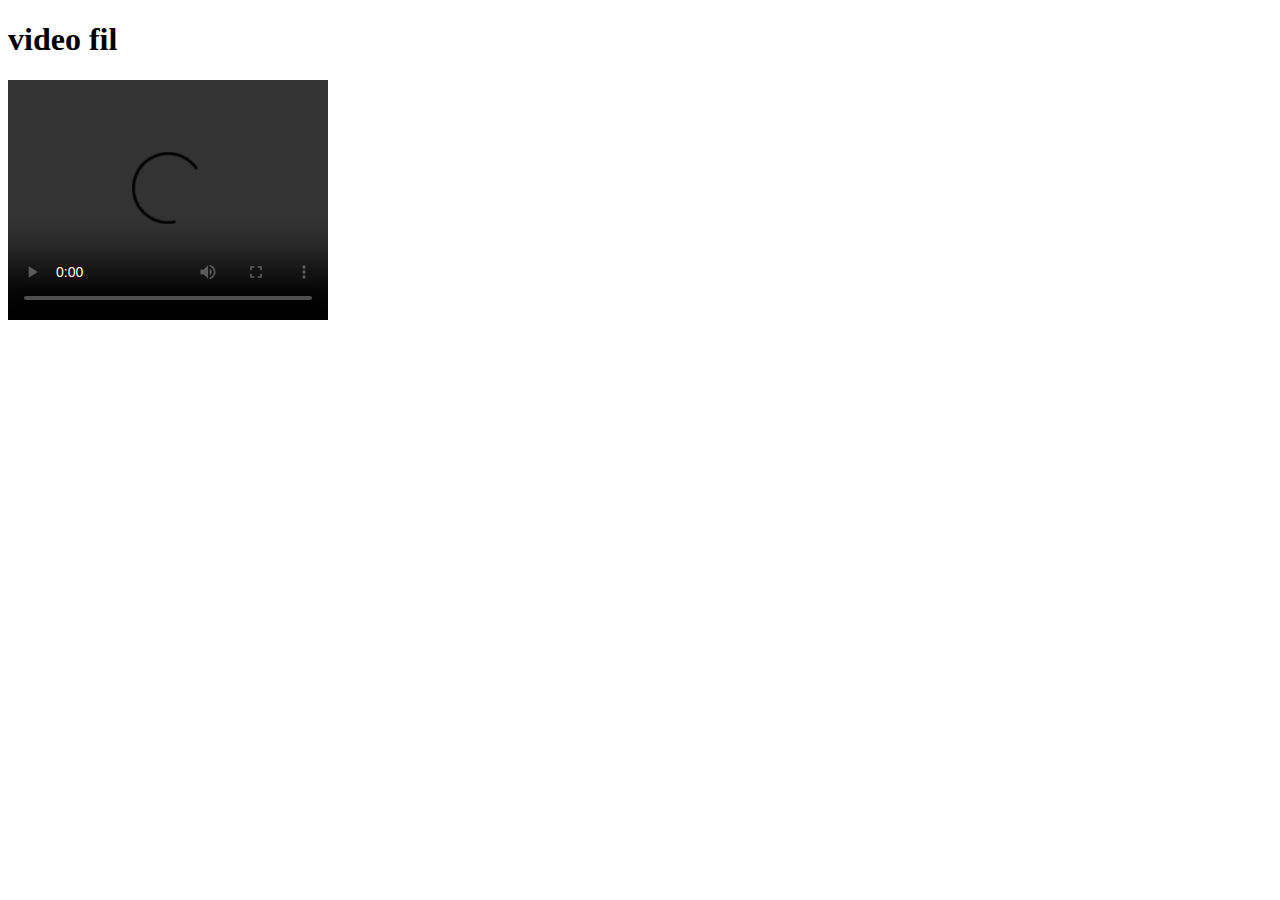
==== index.html @ 4fd9e86b "video tilføjet" ====
<!DOCTYPE html>
<html lang="da">

<head>
    <meta charset="utf-8">
    <meta name="viewport" content="width=device-width, initial-scale=1.0">
    <title>mandag_test</title>
    <link rel="stylesheet" href="style.css">
</head>

<body>
    <h1>video fil</h1>
    <video width="320" height="240" controls>
        <source src="klippeopgaven_a.mp4" type="video/mp4">

    </video>




    <script src=""></script>
</body>

</html>
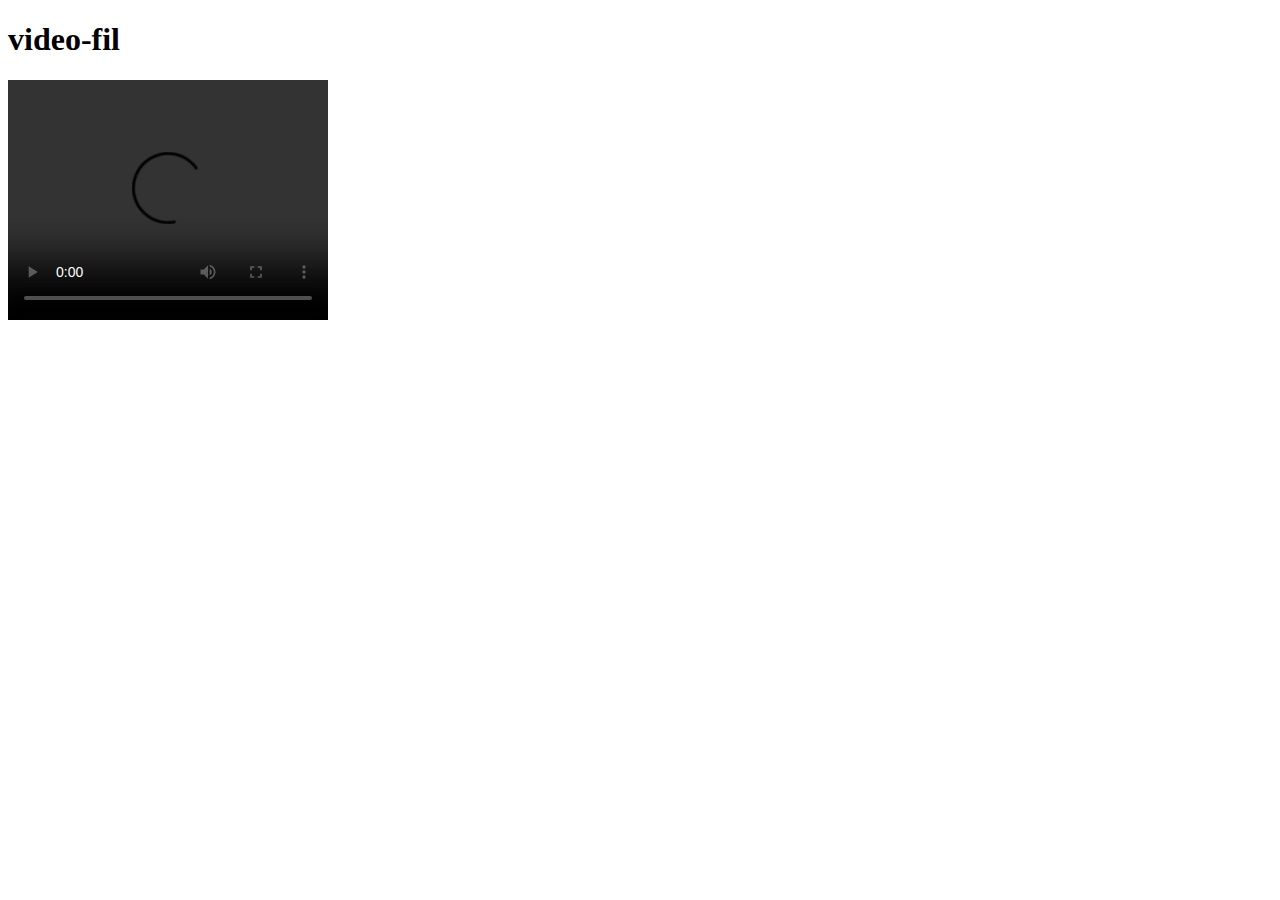
==== commit 74d62e4d: "tilføjet bindestreg" ====
--- a/index.html
+++ b/index.html
@@ -9,7 +9,7 @@
 </head>
 
 <body>
-    <h1>video fil</h1>
+    <h1>video-fil</h1>
     <video width="320" height="240" controls>
         <source src="klippeopgaven_a.mp4" type="video/mp4">
 
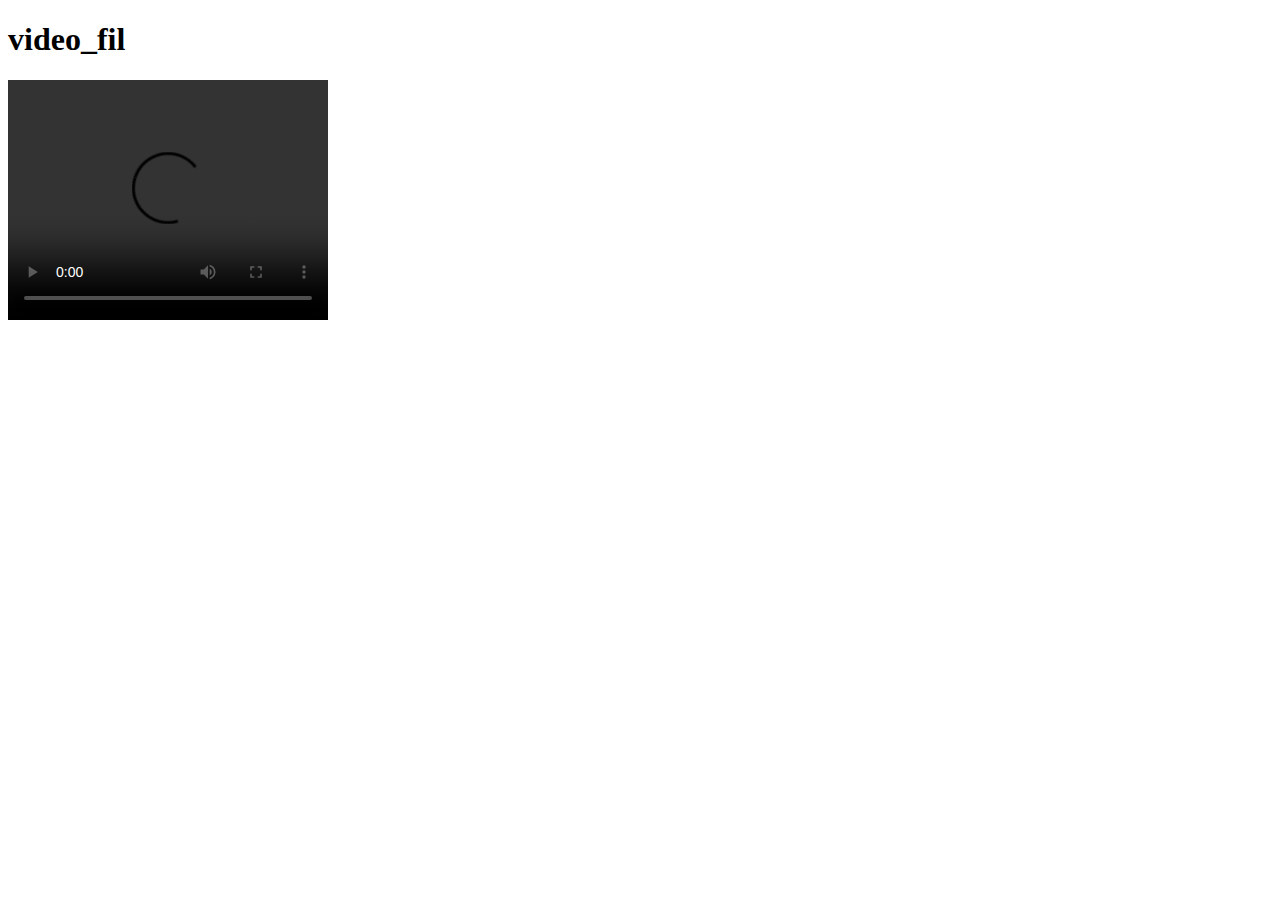
==== commit 1914652d: "nyt navn" ====
--- a/index.html
+++ b/index.html
@@ -9,7 +9,7 @@
 </head>
 
 <body>
-    <h1>video-fil</h1>
+    <h1>video_fil</h1>
     <video width="320" height="240" controls>
         <source src="klippeopgaven_a.mp4" type="video/mp4">
 
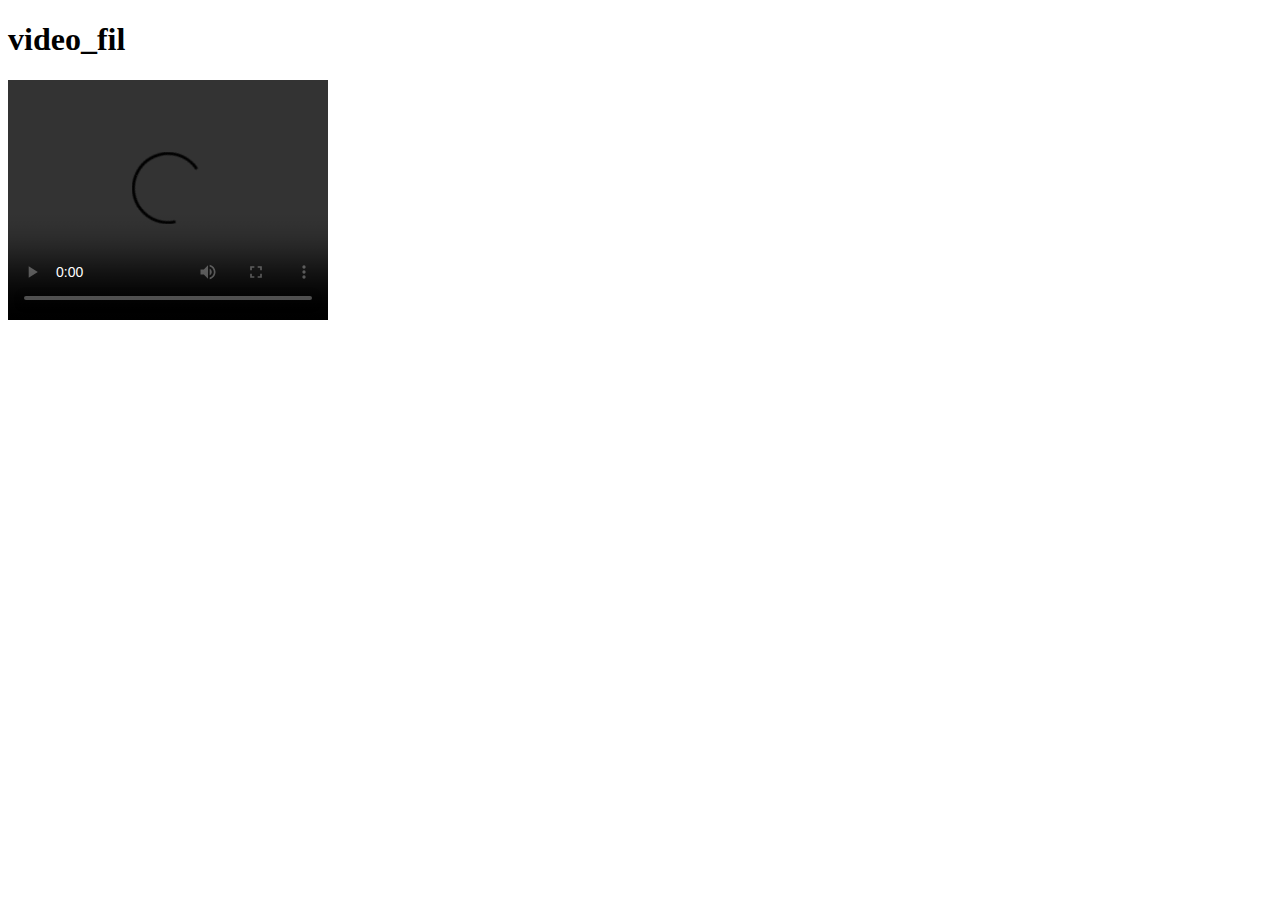
==== commit 456d47ac: "Merge remote-tracking branch 'mtest/master'" ====
--- a/index.html
+++ b/index.html
@@ -9,7 +9,9 @@
 </head>
 
 <body>
+
     <h1>video_fil</h1>
+
     <video width="320" height="240" controls>
         <source src="klippeopgaven_a.mp4" type="video/mp4">
 
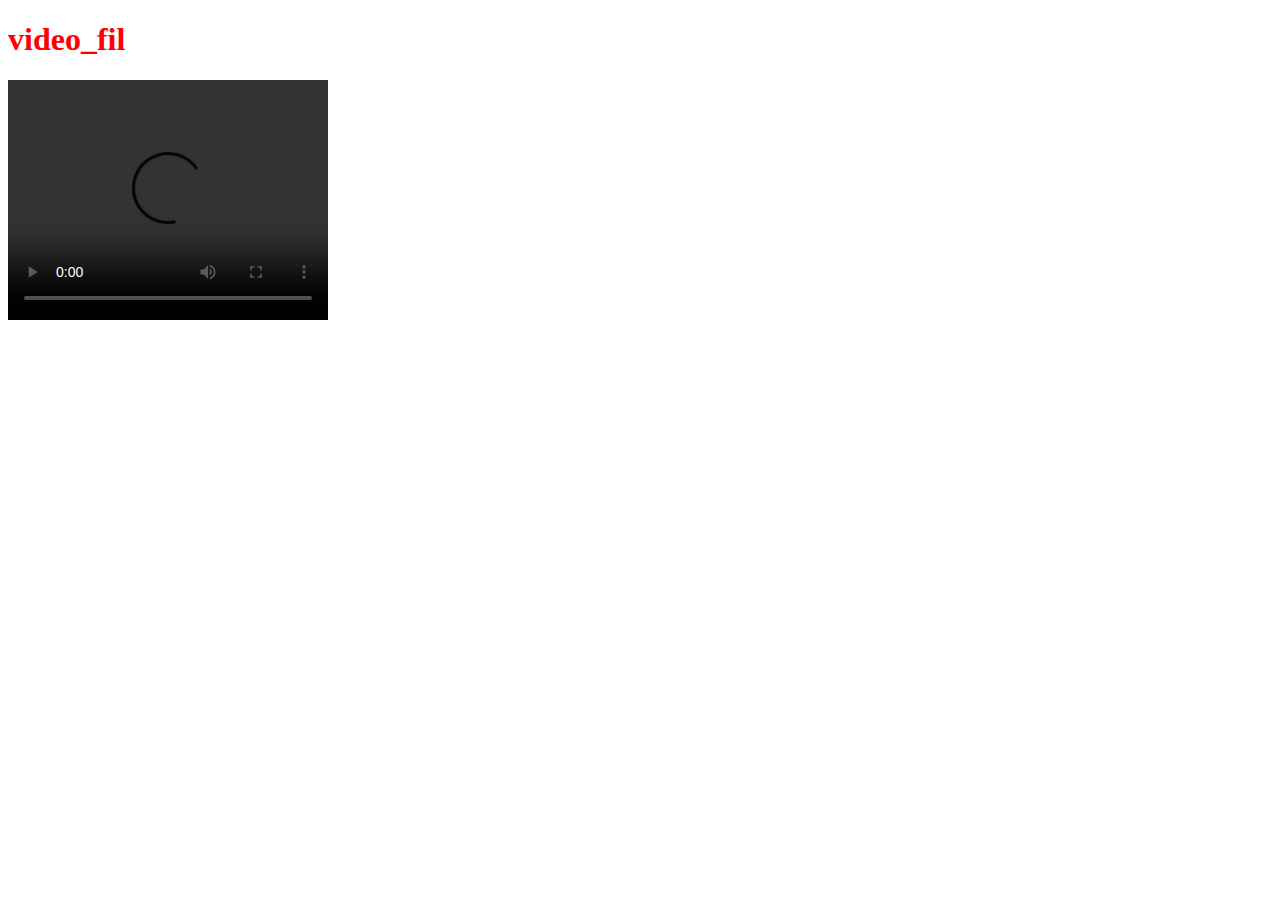
==== commit 8ee01d48: "red" ====
--- a/index.html
+++ b/index.html
@@ -10,7 +10,7 @@
 
 <body>
 
-    <h1>video_fil</h1>
+    <h1 class="red">video_fil</h1>
 
     <video width="320" height="240" controls>
         <source src="klippeopgaven_a.mp4" type="video/mp4">
--- a/style.css
+++ b/style.css
@@ -0,0 +1,42 @@
+/****************Generelle instillinger********************/
+
+
+
+
+
+/**********index start*************/
+
+
+
+
+
+/**********index slut*************/
+
+
+
+
+/**********kontakt start************/
+
+
+
+
+
+
+/**********kontakt slut************/
+
+
+
+
+
+
+
+
+/**********aabningstider start********/
+
+.red {
+    color: red;
+}
+
+
+
+/**********aabningstider slut********/
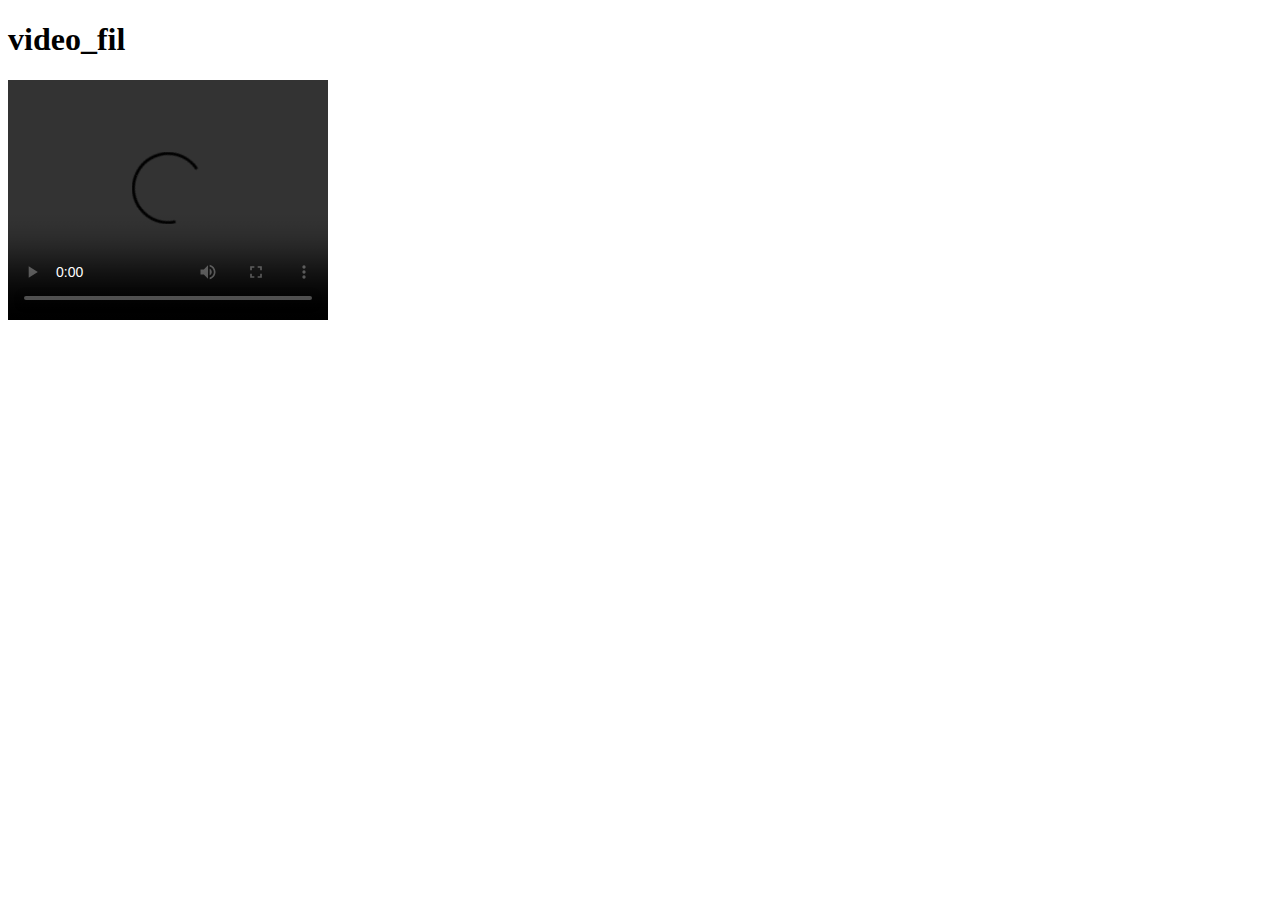
==== commit 15089bd2: "added class id yellow" ====
--- a/index.html
+++ b/index.html
@@ -10,12 +10,14 @@
 
 <body>
 
-    <h1 class="red">video_fil</h1>
+    <class id="yellow">
+        <h1>video_fil</h1>
 
-    <video width="320" height="240" controls>
-        <source src="klippeopgaven_a.mp4" type="video/mp4">
+        <video width="320" height="240" controls>
+            <source src="klippeopgaven_a.mp4" type="video/mp4">
 
-    </video>
+        </video>
+    </class>
 
 
 
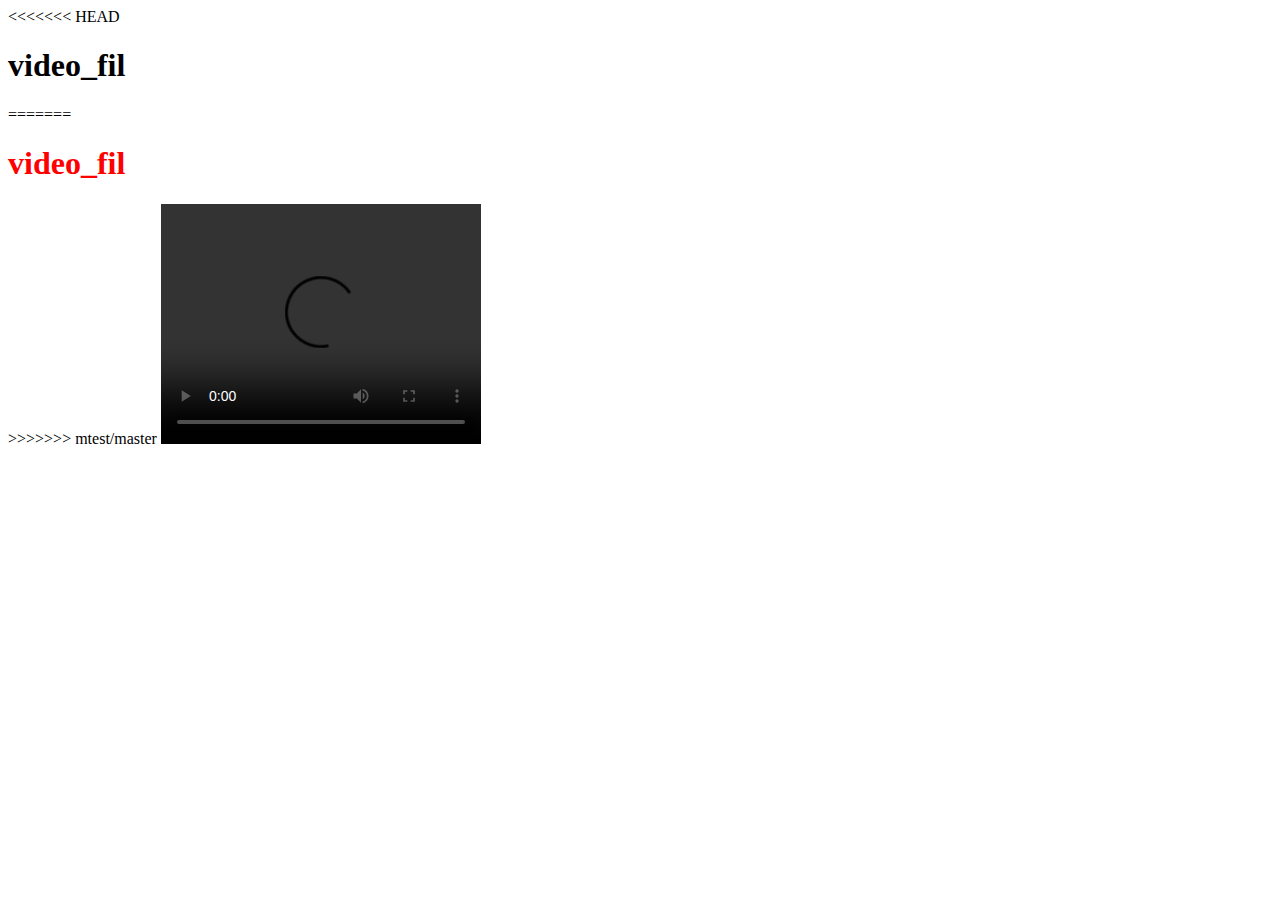
==== commit 30eb160d: "Merge remote-tracking branch 'mtest/master'" ====
--- a/index.html
+++ b/index.html
@@ -10,8 +10,12 @@
 
 <body>
 
+<<<<<<< HEAD
     <class id="yellow">
         <h1>video_fil</h1>
+=======
+    <h1 class="red">video_fil</h1>
+>>>>>>> mtest/master
 
         <video width="320" height="240" controls>
             <source src="klippeopgaven_a.mp4" type="video/mp4">
--- a/style.css
+++ b/style.css
@@ -5,7 +5,6 @@
 
 
 /**********index start*************/
-
 
 
 
@@ -18,6 +17,9 @@
 /**********kontakt start************/
 
 
+h1_kontakt {
+    color: darkolivegreen;
+}
 
 
 
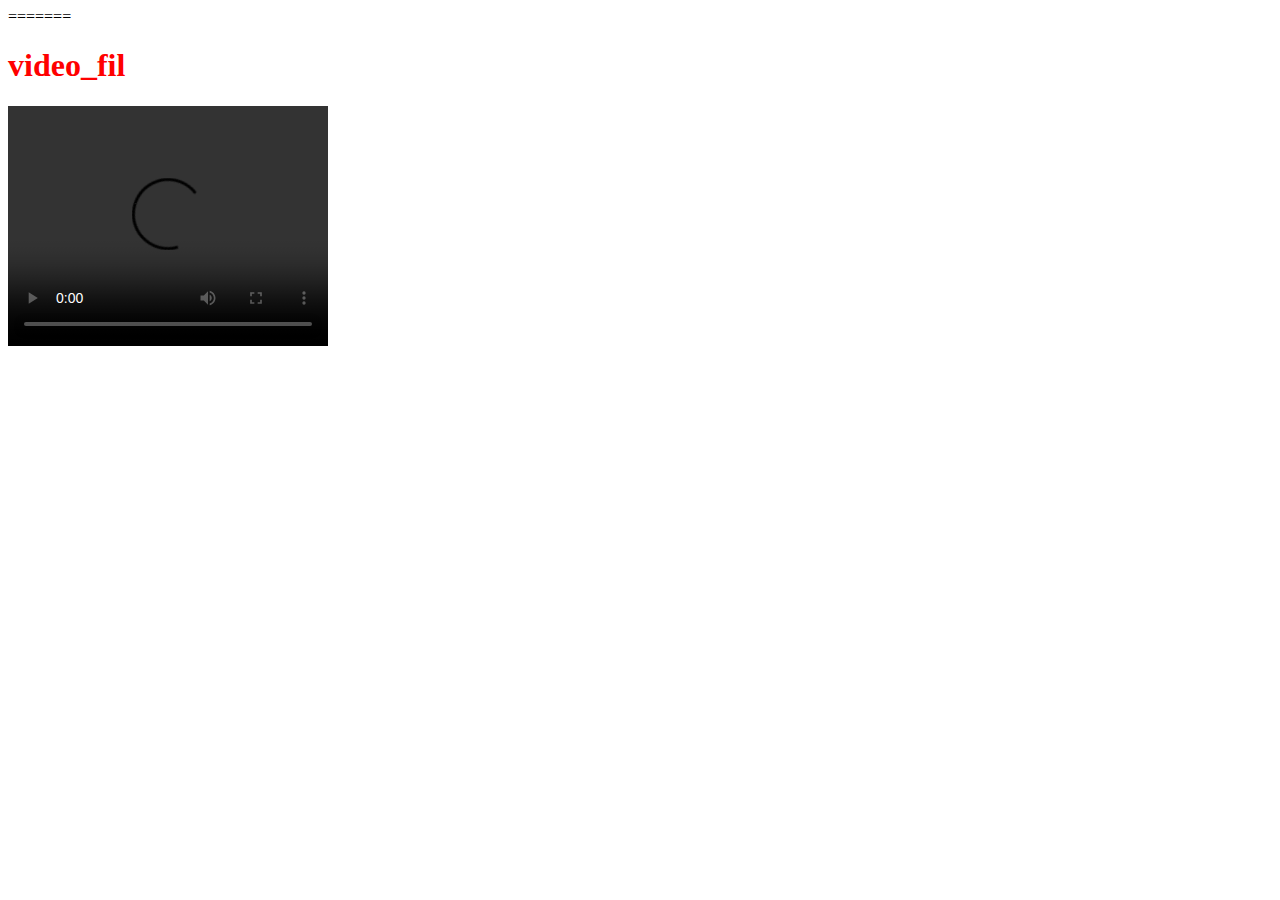
==== commit def8c206: "slet h1" ====
--- a/index.html
+++ b/index.html
@@ -9,13 +9,9 @@
 </head>
 
 <body>
-
-<<<<<<< HEAD
     <class id="yellow">
-        <h1>video_fil</h1>
-=======
-    <h1 class="red">video_fil</h1>
->>>>>>> mtest/master
+        =======
+        <h1 class="red">video_fil</h1>
 
         <video width="320" height="240" controls>
             <source src="klippeopgaven_a.mp4" type="video/mp4">
--- a/style.css
+++ b/style.css
@@ -7,7 +7,9 @@
 /**********index start*************/
 
 
-
+.yellow {
+    color: yellow;
+}
 
 /**********index slut*************/
 
